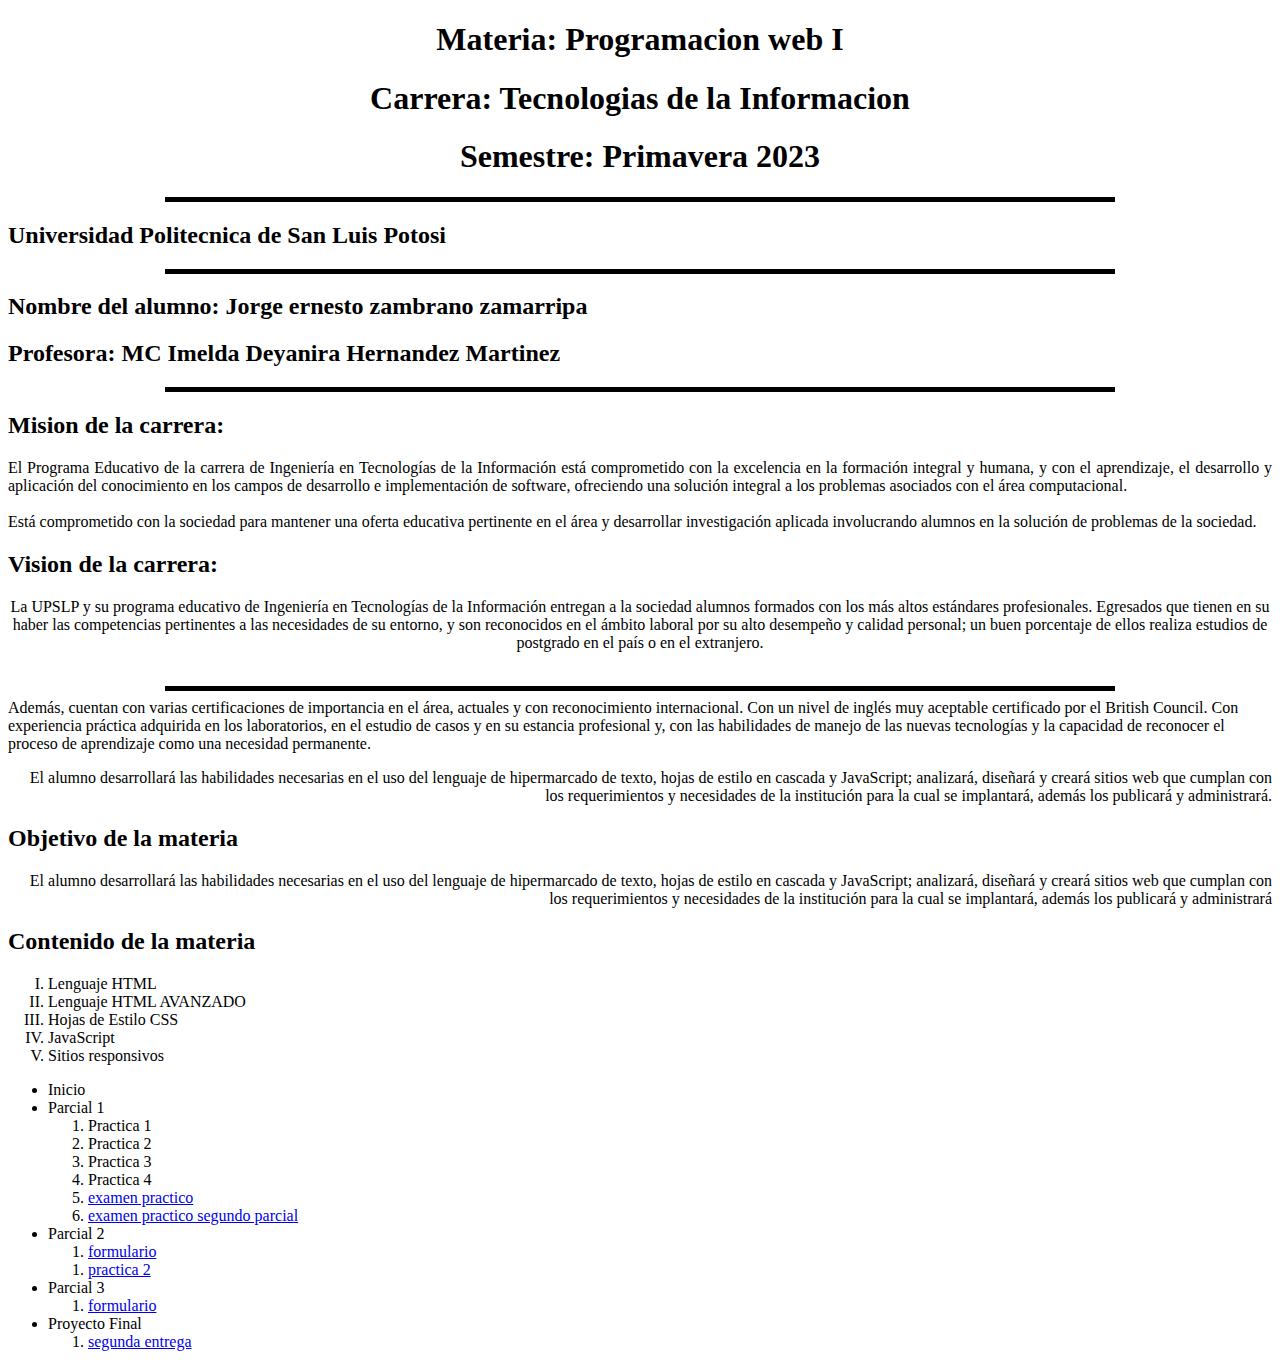
==== index.html @ 0a439206 "Add files via upload" ====
<!DOCTYPE html>
<!--Esta es mi primer pagina-->
<!--Jorge ernesto zambrano zamarripa-->
<!--Programacion Web I-->
<html lang="es">
<head>
    <meta charset="UTF-8">
    <meta http-equiv="X-UA-Compatible" content="IE=edge">
    <meta name="viewport" content="width=device-width, initial-scale=1.0">
    <title>Portafolio de evidencias</title>
    <link rel="shortcut icon" href="logo.jpg">
</head>
<body>
   
<hgroup align ="center"> 
    <h1 >Materia: Programacion web I</h1>
    <h1 >Carrera: Tecnologias de la Informacion</h1>
    <h1 >Semestre: Primavera 2023</h1>
</hgroup>
<hr width="75%"  size="5px" color="000000"/>
    <h2>Universidad Politecnica de San Luis Potosi</h2>
<hr width="75%"  size="5px" color="000000"/>
    <h2>Nombre del alumno: Jorge ernesto zambrano zamarripa</h2>
    <h2>Profesora: MC Imelda Deyanira Hernandez Martinez </h2>
<hr width="75%"  size="5px" color="000000"/>
<h2>Mision de la carrera:</h2>
<p align="justify">
El Programa Educativo de la carrera de Ingeniería en Tecnologías de la Información está comprometido con la excelencia en
la formación integral y humana, y con el aprendizaje, el desarrollo y aplicación del conocimiento en los campos de desarrollo
e implementación de software, ofreciendo una solución integral a los problemas asociados con el área computacional.
<br><br/>
Está comprometido con la sociedad para mantener una oferta educativa pertinente en el área y desarrollar investigación
aplicada involucrando alumnos en la solución de problemas de la sociedad.
</p>
<h2>Vision de la carrera:</h2>
<p align="center">
La UPSLP y su programa educativo de Ingeniería en Tecnologías de la Información entregan a la sociedad alumnos formados
con los más altos estándares profesionales.
Egresados que tienen en su haber las competencias pertinentes a las necesidades de su entorno, y son reconocidos en el
ámbito laboral por su alto desempeño y calidad personal; un buen porcentaje de ellos realiza estudios de postgrado en el
país o en el extranjero.
<br><br/>
<hr width="75%"  size="5px" color="000000"/>
Además, cuentan con varias certificaciones de importancia en el área, actuales y con reconocimiento internacional. Con un
nivel de inglés muy aceptable certificado por el British Council. Con experiencia práctica adquirida en los laboratorios, en el
estudio de casos y en su estancia profesional y, con las habilidades de manejo de las nuevas tecnologías y la capacidad de
reconocer el proceso de aprendizaje como una necesidad permanente.
</p>
<p align ="right">
El alumno desarrollará las habilidades necesarias en el uso del lenguaje de hipermarcado de texto, hojas de estilo en cascada
y JavaScript; analizará, diseñará y creará sitios web que cumplan con los requerimientos y necesidades de la institución para
la cual se implantará, además los publicará y administrará.
</p>
<h2>
    Objetivo de la materia
</h2>
<P align="right">
    El alumno desarrollará las habilidades necesarias en el uso del lenguaje de hipermarcado de texto, hojas de estilo en cascada
    y JavaScript; analizará, diseñará y creará sitios web que cumplan con los requerimientos y necesidades de la institución para
    la cual se implantará, además los publicará y administrará
</P>
<h2>
    Contenido de la materia
</h2>
    <nav>
            <ol type="I" start="1">
                    <li>Lenguaje HTML</li>
                    <li>Lenguaje HTML AVANZADO</li>
                    <li>Hojas de Estilo CSS</li>
                    <li>JavaScript</li>
                    <li>Sitios responsivos</li>
            </ol>
    </nav>
            <ul >
                    <li>Inicio</li>
                    <li>Parcial 1</li>
                    <ol>
                        <li>Practica 1</li>
                        <li>Practica 2</li>
                        <li>Practica 3</li>
                        <li>Practica 4</li>
                        <li><a href="examen.html">examen practico</a></li>
                         <li><a href="eP2.html">examen practico segundo parcial</a></li>
                    </ol>
                    <li>Parcial 2</li>
                    <ol>
                        <li><a href="form.html">formulario</a></li>
                    </ol>
                    <ol>
                        <li><a href="p2p2.html">practica 2</a></li>
                    </ol>
                    <li>Parcial 3</li>
                   <ol>
                        <li><a href="scripts/scricri.html">formulario</a></li>
                    </ol>
                    <li>Proyecto Final</li>
                        <ol>
                        <li><a href="pf.html">segunda entrega</a></li>
                    </ol>
            </ul>
</body>
</html>
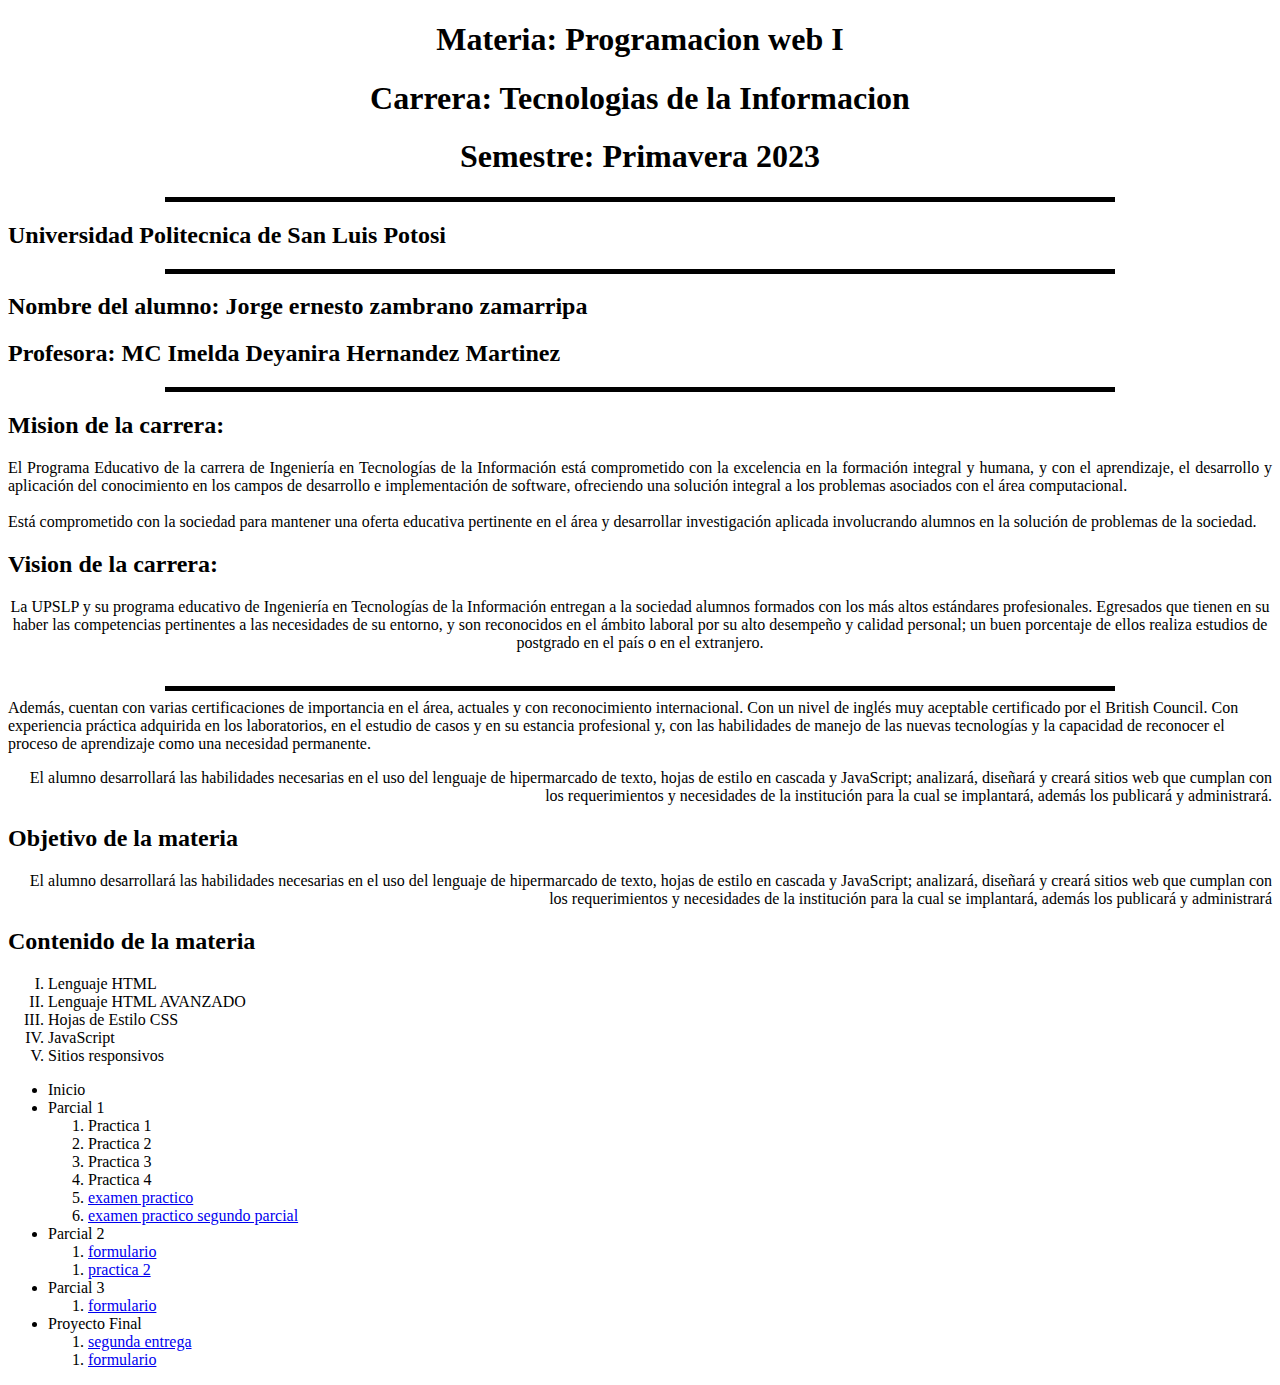
==== commit 399ae1b5: "Update index.html" ====
--- a/index.html
+++ b/index.html
@@ -97,6 +97,9 @@
                         <ol>
                         <li><a href="pf.html">segunda entrega</a></li>
                     </ol>
+                 <ol>
+                        <li><a href="exP3/examenpracticoparcial3.html">formulario</a></li>
+                    </ol>
             </ul>
 </body>
 </html>
